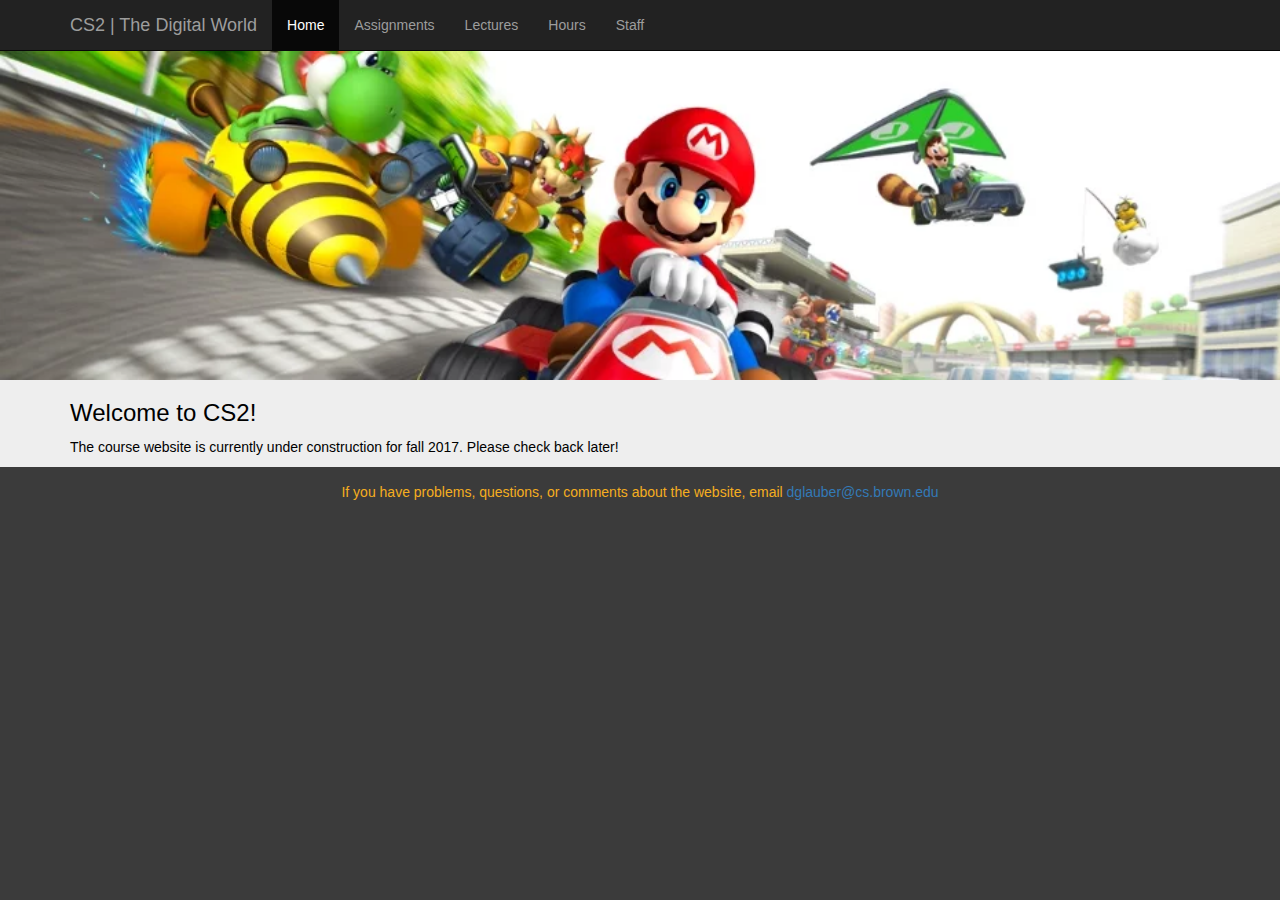
==== index.html @ 521a6ff6 "initial commit" ====
<!DOCTYPE html>
<html lang="en"><head>
    <meta charset="utf-8">
    <meta http-equiv="X-UA-Compatible" content="IE=edge">
    <meta name="viewport" content="width=device-width, initial-scale=1">
    <!-- The above 3 meta tags *must* come first in the head; any other head content must come *after* these tags -->
    <meta name="description" content="CS2 is a computer science course at Brown University for non-concentrators.">

    <meta name="author" content="Linda Park">

    <title>CS2 | The Digital World</title>

    <!-- Bootstrap core CSS -->
    <link href="https://maxcdn.bootstrapcdn.com/bootstrap/3.3.5/css/bootstrap.min.css" rel="stylesheet">

    <!-- Custom styles for this template -->
    <link href="css/template.css" rel="stylesheet">

    <!-- HTML5 shim and Respond.js for IE8 support of HTML5 elements and media queries -->
    <!--[if lt IE 9]>
      <script src="https://oss.maxcdn.com/html5shiv/3.7.2/html5shiv.min.js"></script>
      <script src="https://oss.maxcdn.com/respond/1.4.2/respond.min.js"></script>
    <![endif]-->
  </head>

  <body>
     <nav class="navbar navbar-inverse navbar-fixed-top">
      <div class="container">
        <div class="navbar-header">
          <button type="button" class="navbar-toggle collapsed" data-toggle="collapse" data-target="#navbar" aria-expanded="false" aria-controls="navbar">
            <span class="sr-only">Toggle navigation</span>
            <span class="icon-bar"></span>
            <span class="icon-bar"></span>
            <span class="icon-bar"></span>
          </button>
          <a class="navbar-brand" href="#">CS2 | The Digital World</a>
        </div>
        <div id="navbar" class="navbar-collapse collapse" aria-expanded="false" style="height: 1px;">
          <ul class="nav navbar-nav">
            <li class="active"><a href="index.html">Home</a></li>
            <li><a href="projects.html">Assignments</a></li>
            <li><a href="lectures.html">Lectures</a></li>
            <li><a href="hours.html">Hours</a></li>
            <li><a href="staff.html">Staff</a></li>
          </ul>
        </div>
      </div>
    </nav>
 
    <div class="content">  
    <img src="resources/super-mario-kart-banner.webp" id="main-pic">  
    <div class="container main-body">

      <h3>Welcome to CS2!</h3>
      <p>The course website is currently under construction for fall 2017. Please check back later!</p>
      </div>
    </div>

    <footer class="footer">
       <div class="container"> 
        <p class="footer-text">If you have problems, questions, or comments about the website, email <a href="mailto:dglauber@cs.brown.edu">dglauber@cs.brown.edu</a></p>
    </footer>


    <!-- Bootstrap core JavaScript
    ================================================== -->
    <!-- Placed at the end of the document so the pages load faster -->
    <script src="https://ajax.googleapis.com/ajax/libs/jquery/1.11.3/jquery.min.js"></script>
    <script src="https://maxcdn.bootstrapcdn.com/bootstrap/3.3.5/js/bootstrap.min.js"></script>
    <!-- IE10 viewport hack for Surface/desktop Windows 8 bug -->
    <script src="../../assets/js/ie10-viewport-bug-workaround.js"></script>
  

</body></html>
---- css/template.css ----
body {
  color: black;
  margin: 0;
  padding-top: 50px;
  background: #3B3B3B;
}
.main-page {
  padding: 40px 15px;
  text-align: left;
}

/* Sticky footer styles
-------------------------------------------------- */
.content {
  background: #eee; /* credit for colors: http://www.colourlovers.com/palette/2290461/the_incredibles*/
}

html {
  position: relative;
  min-height: 100%;
}

.footer {
  position: bottom;
  bottom: 0;
  width: 100%;
  /* Set the fixed height of the footer here */
  height: 60px;
  background-color: #3B3B3B;
  text-align: center;
  padding-top: 15px;
}

.footer-text {
  color: #F5AE20;
}

.post  {
  font-size: 14px;
}

#main-pic {
    display: block;
    width: 100% !important;
    height: auto !important;
    margin-left: auto;
    margin-right: auto;
} 

.nav-icon {
  width: 22px;
  height: 18px;
}

.main-page {
  margin-bottom: 18px;
}

#calendar {
  text-align: center;
  margin-bottom: 100px;
}

#staff-table {
  border-top-color: #242424;
  margin-bottom: 90px;
}

.main-body {
  overflow-y: auto;
}

#Don {
   background-image: url('');
   height: 200px;
   width: 200px;
}

#Don:hover {
   background-image: url('../images/don.jpg');
}

#Beverly {
   background-image: url('');
   height: 200px;
   width: 200px;
}

#Beverly:hover {
   background-image: url('');
}
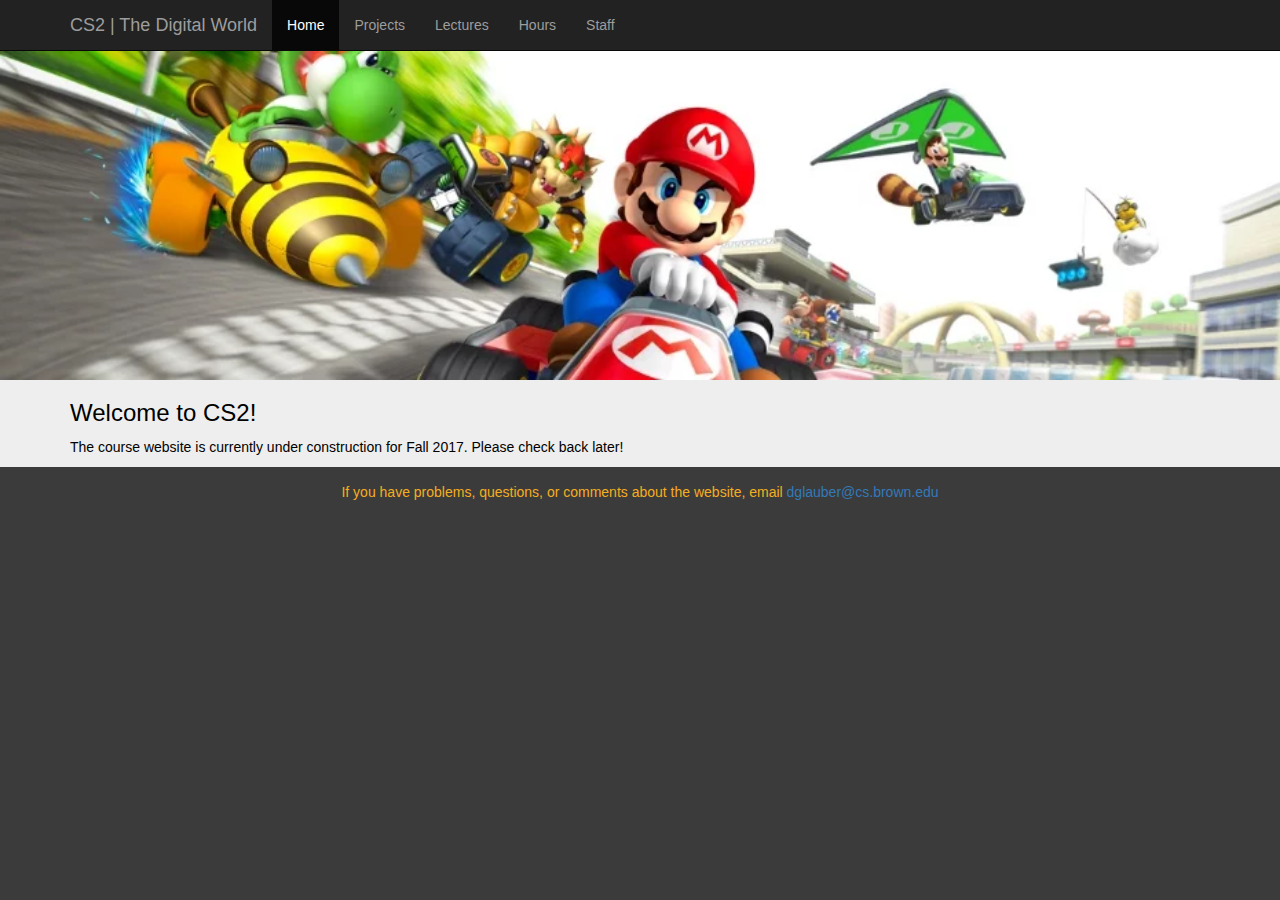
==== commit 830b413f: "updated theme, cleaned up code a bit" ====
--- a/index.html
+++ b/index.html
@@ -1,5 +1,6 @@
 <!DOCTYPE html>
-<html lang="en"><head>
+<html lang="en">
+  <head>
     <meta charset="utf-8">
     <meta http-equiv="X-UA-Compatible" content="IE=edge">
     <meta name="viewport" content="width=device-width, initial-scale=1">
@@ -24,7 +25,7 @@
   </head>
 
   <body>
-     <nav class="navbar navbar-inverse navbar-fixed-top">
+    <nav class="navbar navbar-inverse navbar-fixed-top">
       <div class="container">
         <div class="navbar-header">
           <button type="button" class="navbar-toggle collapsed" data-toggle="collapse" data-target="#navbar" aria-expanded="false" aria-controls="navbar">
@@ -38,7 +39,7 @@
         <div id="navbar" class="navbar-collapse collapse" aria-expanded="false" style="height: 1px;">
           <ul class="nav navbar-nav">
             <li class="active"><a href="index.html">Home</a></li>
-            <li><a href="projects.html">Assignments</a></li>
+            <li><a href="projects.html">Projects</a></li>
             <li><a href="lectures.html">Lectures</a></li>
             <li><a href="hours.html">Hours</a></li>
             <li><a href="staff.html">Staff</a></li>
@@ -48,20 +49,18 @@
     </nav>
  
     <div class="content">  
-    <img src="resources/super-mario-kart-banner.webp" id="main-pic">  
-    <div class="container main-body">
+      <img src="resources/super-mario-kart-banner.webp" id="main-pic">  
+      <div class="container main-body">
+        <h3>Welcome to CS2!</h3>
+        <p>The course website is currently under construction for Fall 2017. Please check back later!</p>
+      </div>
 
-      <h3>Welcome to CS2!</h3>
-      <p>The course website is currently under construction for fall 2017. Please check back later!</p>
-      </div>
+      <footer class="footer">
+        <div class="container"> 
+          <p class="footer-text">If you have problems, questions, or comments about the website, email <a href="mailto:dglauber@cs.brown.edu">dglauber@cs.brown.edu</a></p>
+        </div>
+      </footer>
     </div>
-
-    <footer class="footer">
-       <div class="container"> 
-        <p class="footer-text">If you have problems, questions, or comments about the website, email <a href="mailto:dglauber@cs.brown.edu">dglauber@cs.brown.edu</a></p>
-    </footer>
-
-
     <!-- Bootstrap core JavaScript
     ================================================== -->
     <!-- Placed at the end of the document so the pages load faster -->
@@ -70,5 +69,5 @@
     <!-- IE10 viewport hack for Surface/desktop Windows 8 bug -->
     <script src="../../assets/js/ie10-viewport-bug-workaround.js"></script>
   
-
-</body></html>
+  </body>
+</html>
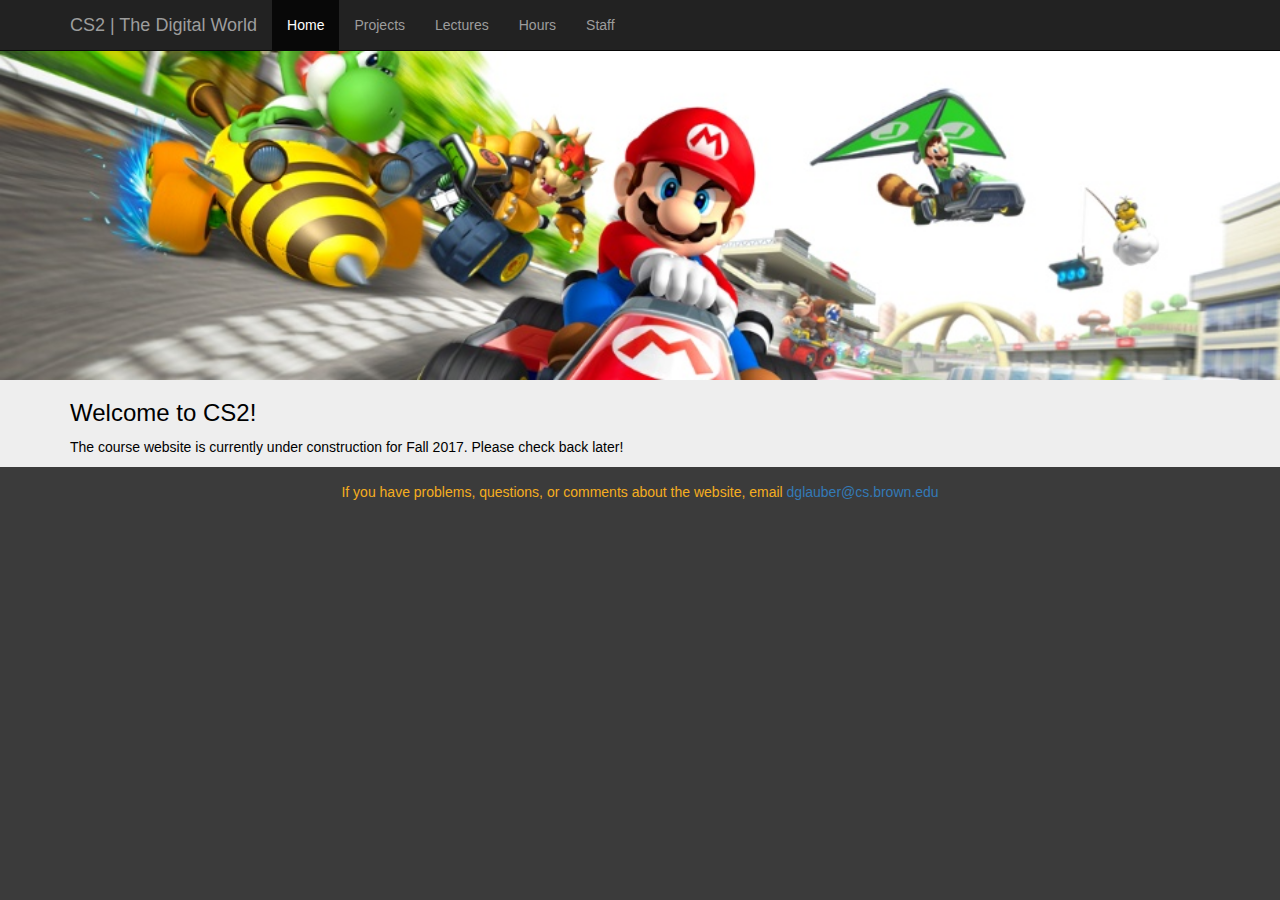
==== commit abed5dcf: "changed banner from webp format to jpg format" ====
--- a/index.html
+++ b/index.html
@@ -49,7 +49,7 @@
     </nav>
  
     <div class="content">  
-      <img src="resources/super-mario-kart-banner.webp" id="main-pic">  
+      <img src="resources/super-mario-kart-banner.jpg" id="main-pic">  
       <div class="container main-body">
         <h3>Welcome to CS2!</h3>
         <p>The course website is currently under construction for Fall 2017. Please check back later!</p>
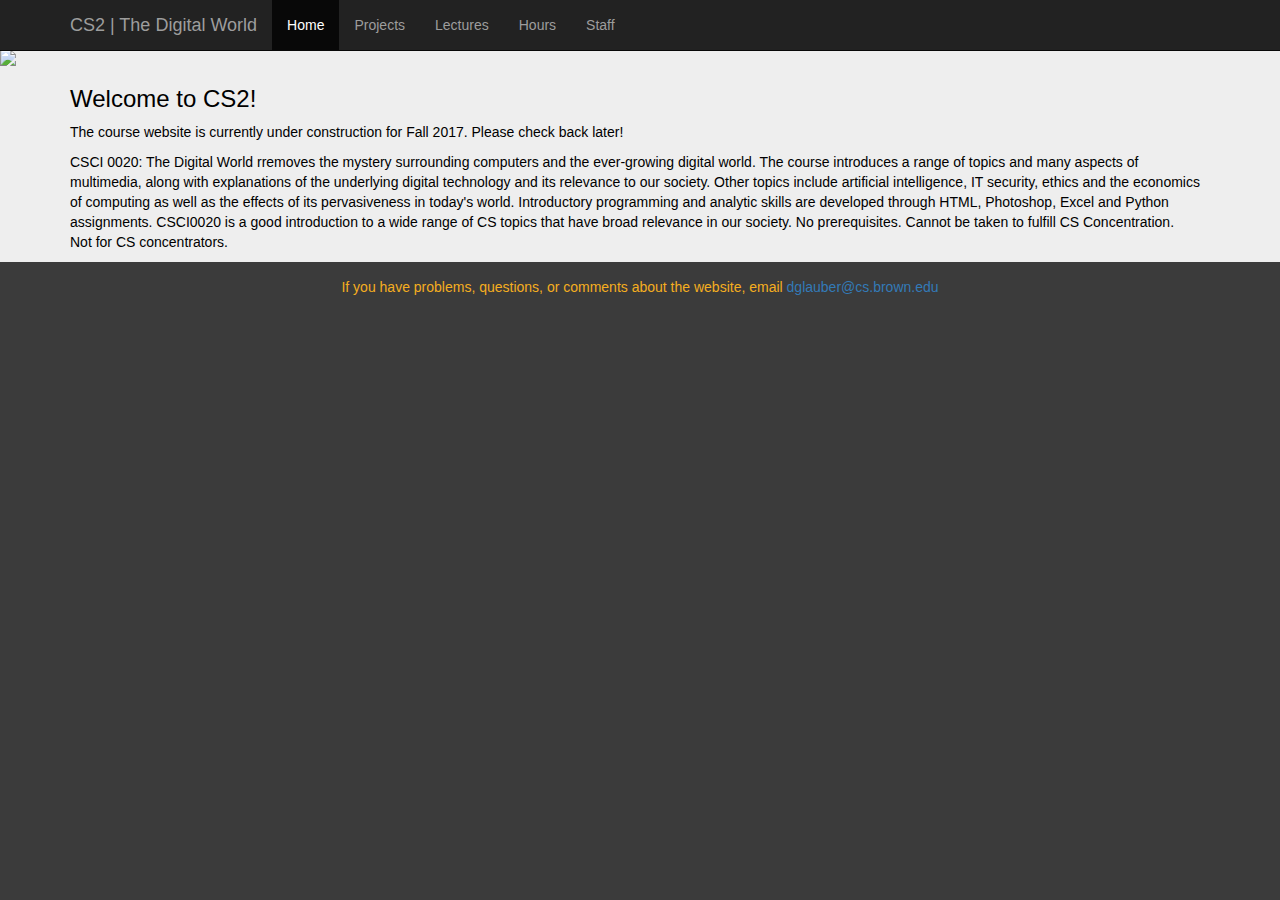
==== commit b1c6ff68: "added course description to homepage" ====
--- a/index.html
+++ b/index.html
@@ -49,10 +49,20 @@
     </nav>
  
     <div class="content">  
-      <img src="resources/super-mario-kart-banner.jpg" id="main-pic">  
+      <img src="resources/super-mario-kart-banner.webp" id="main-pic">  
       <div class="container main-body">
         <h3>Welcome to CS2!</h3>
-        <p>The course website is currently under construction for Fall 2017. Please check back later!</p>
+        <p>The course website is currently under construction for Fall 2017. Please check back later!
+        <p>CSCI 0020: The Digital World rremoves the mystery surrounding computers and the ever-growing digital world.
+          The course introduces a range of topics and many aspects of multimedia,
+          along with explanations of the underlying digital technology and its relevance to our society.
+          Other topics include artificial intelligence, IT security,
+          ethics and the economics of computing as well as the effects of its pervasiveness in today's world.
+          Introductory programming and analytic skills are developed through HTML, Photoshop, Excel and Python assignments.
+          CSCI0020 is a good introduction to a wide range of CS topics that have broad relevance in our society.
+          No prerequisites. Cannot be taken to fulfill CS Concentration.
+          <br/>
+          Not for CS concentrators.
       </div>
 
       <footer class="footer">
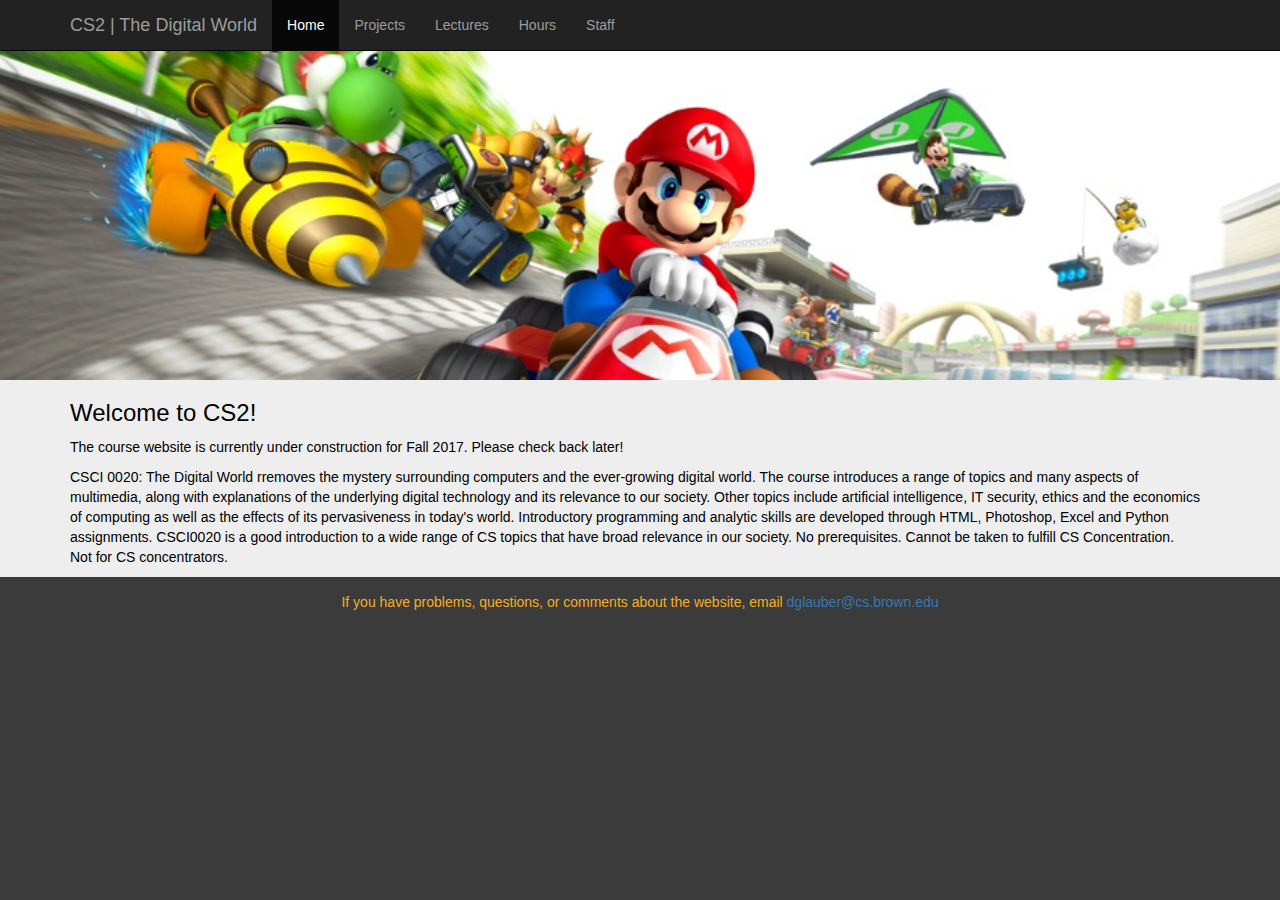
==== commit 98328523: "Merge branch 'master' of github.com:dglauber1/cs002_website" ====
--- a/index.html
+++ b/index.html
@@ -49,7 +49,7 @@
     </nav>
  
     <div class="content">  
-      <img src="resources/super-mario-kart-banner.webp" id="main-pic">  
+      <img src="resources/super-mario-kart-banner.jpg" id="main-pic">  
       <div class="container main-body">
         <h3>Welcome to CS2!</h3>
         <p>The course website is currently under construction for Fall 2017. Please check back later!
